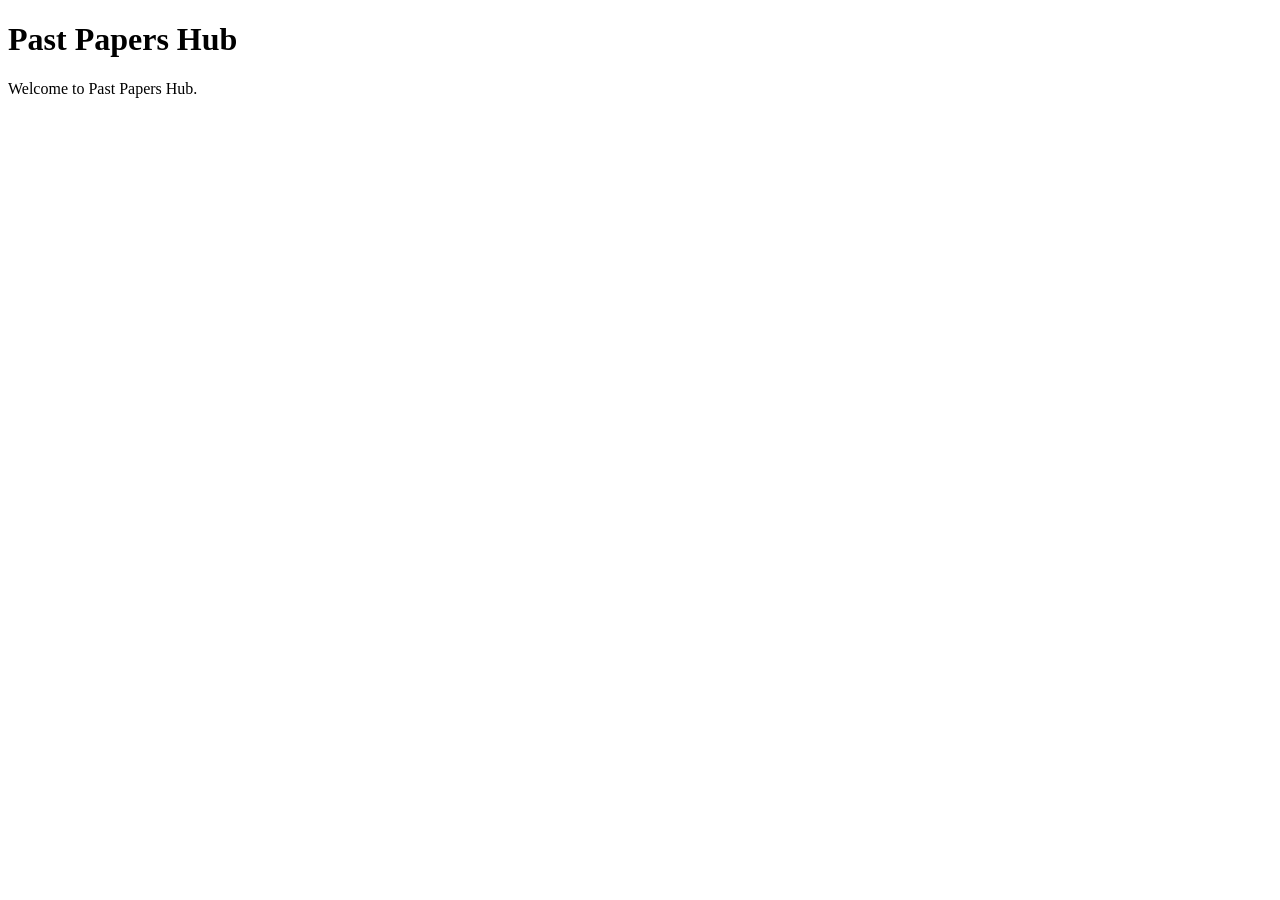
==== index.html @ 874d5408 "Add files via upload" ====
<!DOCTYPE html>
<html lang="en">
<head>
    <meta charset="UTF-8">
    <meta name="viewport" content="width=device-width, initial-scale=1.0">
    <title>Past Papers Hub</title>

    <link rel="stylesheet" href="css/style.css">
</head>

<body>

    <h1> Past Papers Hub</h1>

    <p>Welcome to Past Papers Hub.</p>

</body>
</html>
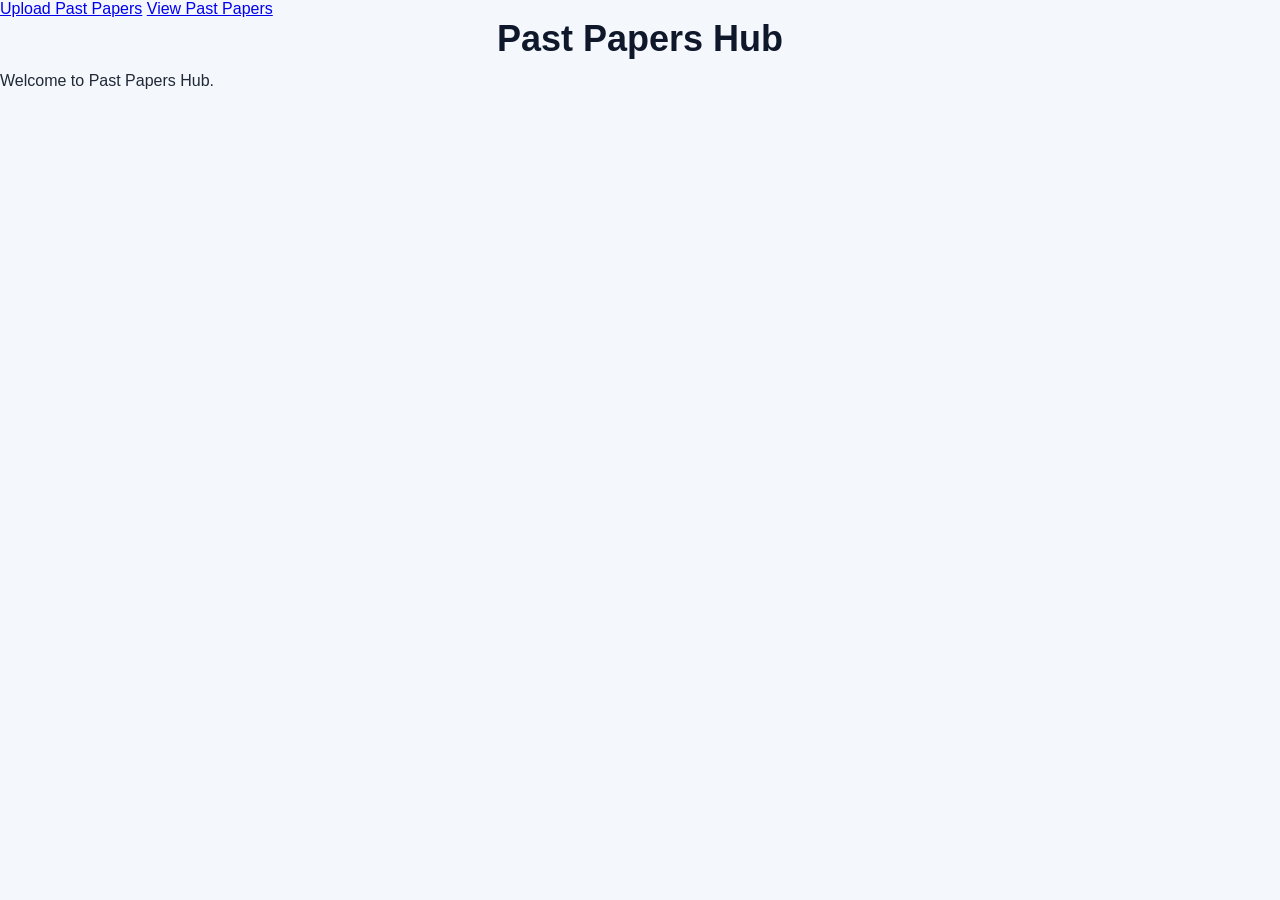
==== commit 2a04b0e8: "Update index.html" ====
--- a/index.html
+++ b/index.html
@@ -9,10 +9,12 @@
 </head>
 
 <body>
+    <a href="upload.html">Upload Past Papers</a>
+<a href="test.html">View Past Papers</a>
 
     <h1> Past Papers Hub</h1>
 
     <p>Welcome to Past Papers Hub.</p>
 
 </body>
-</html>+</html>
--- a/css/style.css
+++ b/css/style.css
@@ -0,0 +1,279 @@
+/* ==============================
+   PAST PAPERS HUB - MAIN STYLE
+   ============================== */
+
+* {
+    margin: 0;
+    padding: 0;
+    box-sizing: border-box;
+}
+
+body {
+    font-family: Arial, Helvetica, sans-serif;
+    background: #f4f7fb;
+    color: #1f2937;
+    min-height: 100vh;
+}
+
+/* ==============================
+   NAVIGATION
+   ============================== */
+
+.navbar {
+    background: #0f172a;
+    padding: 18px 7%;
+    display: flex;
+    justify-content: space-between;
+    align-items: center;
+    box-shadow: 0 3px 12px rgba(0, 0, 0, 0.15);
+}
+
+.logo {
+    color: white;
+    font-size: 24px;
+    font-weight: bold;
+}
+
+.nav-links {
+    display: flex;
+    gap: 25px;
+    list-style: none;
+}
+
+.nav-links a {
+    color: white;
+    text-decoration: none;
+    font-size: 15px;
+    transition: 0.3s;
+}
+
+.nav-links a:hover {
+    color: #60a5fa;
+}
+
+/* ==============================
+   MAIN CONTAINER
+   ============================== */
+
+.container {
+    width: 90%;
+    max-width: 1100px;
+    margin: 50px auto;
+}
+
+/* ==============================
+   HEADINGS
+   ============================== */
+
+h1 {
+    text-align: center;
+    color: #0f172a;
+    font-size: 36px;
+    margin-bottom: 12px;
+}
+
+h2 {
+    color: #0f172a;
+    margin-bottom: 15px;
+}
+
+h3 {
+    color: #1e3a8a;
+}
+
+.page-description {
+    text-align: center;
+    color: #64748b;
+    margin-bottom: 35px;
+}
+
+/* ==============================
+   SEARCH AREA
+   ============================== */
+
+.search-area {
+    display: flex;
+    justify-content: center;
+    gap: 10px;
+    margin-bottom: 35px;
+}
+
+.search-area input {
+    width: 60%;
+    padding: 14px 18px;
+    border: 1px solid #cbd5e1;
+    border-radius: 10px;
+    outline: none;
+    font-size: 15px;
+    background: white;
+}
+
+.search-area input:focus {
+    border-color: #2563eb;
+    box-shadow: 0 0 0 3px rgba(37, 99, 235, 0.1);
+}
+
+/* ==============================
+   BUTTONS
+   ============================== */
+
+button {
+    background: #2563eb;
+    color: white;
+    border: none;
+    padding: 12px 20px;
+    border-radius: 8px;
+    cursor: pointer;
+    font-size: 14px;
+    font-weight: bold;
+    transition: 0.3s;
+}
+
+button:hover {
+    background: #1d4ed8;
+    transform: translateY(-2px);
+}
+
+/* ==============================
+   PAPER CARDS
+   ============================== */
+
+#papersContainer {
+    display: grid;
+    grid-template-columns: repeat(auto-fit, minmax(280px, 1fr));
+    gap: 25px;
+}
+
+.paper-card {
+    background: white;
+    padding: 25px;
+    border-radius: 15px;
+    box-shadow: 0 5px 20px rgba(15, 23, 42, 0.08);
+    border: 1px solid #e2e8f0;
+    transition: 0.3s;
+}
+
+.paper-card:hover {
+    transform: translateY(-5px);
+    box-shadow: 0 10px 25px rgba(15, 23, 42, 0.12);
+}
+
+.paper-card h3 {
+    margin-bottom: 15px;
+    font-size: 20px;
+}
+
+.paper-card p {
+    margin-bottom: 8px;
+    color: #475569;
+}
+
+.paper-card button {
+    margin-top: 15px;
+    width: 100%;
+}
+
+/* ==============================
+   UPLOAD FORM
+   ============================== */
+
+#uploadForm {
+    max-width: 650px;
+    margin: 30px auto;
+    background: white;
+    padding: 35px;
+    border-radius: 18px;
+    box-shadow: 0 8px 30px rgba(15, 23, 42, 0.08);
+    border: 1px solid #e2e8f0;
+}
+
+#uploadForm label {
+    display: block;
+    font-weight: bold;
+    margin-bottom: 8px;
+    color: #334155;
+}
+
+#uploadForm input {
+    width: 100%;
+    padding: 13px;
+    margin-bottom: 5px;
+    border: 1px solid #cbd5e1;
+    border-radius: 8px;
+    font-size: 15px;
+    outline: none;
+}
+
+#uploadForm input:focus {
+    border-color: #2563eb;
+    box-shadow: 0 0 0 3px rgba(37, 99, 235, 0.1);
+}
+
+#uploadForm button {
+    width: 100%;
+    margin-top: 10px;
+    padding: 14px;
+    font-size: 16px;
+}
+
+#uploadMessage {
+    text-align: center;
+    font-weight: bold;
+    margin-top: 20px;
+}
+
+/* ==============================
+   FOOTER
+   ============================== */
+
+.footer {
+    background: #0f172a;
+    color: white;
+    text-align: center;
+    padding: 25px;
+    margin-top: 60px;
+}
+
+.footer p {
+    color: #cbd5e1;
+    font-size: 14px;
+}
+
+/* ==============================
+   MOBILE RESPONSIVENESS
+   ============================== */
+
+@media (max-width: 700px) {
+
+    .navbar {
+        flex-direction: column;
+        gap: 15px;
+        text-align: center;
+    }
+
+    .nav-links {
+        gap: 15px;
+        flex-wrap: wrap;
+        justify-content: center;
+    }
+
+    h1 {
+        font-size: 28px;
+    }
+
+    .search-area {
+        flex-direction: column;
+    }
+
+    .search-area input {
+        width: 100%;
+    }
+
+    .search-area button {
+        width: 100%;
+    }
+
+    #uploadForm {
+        padding: 25px 20px;
+    }
+}
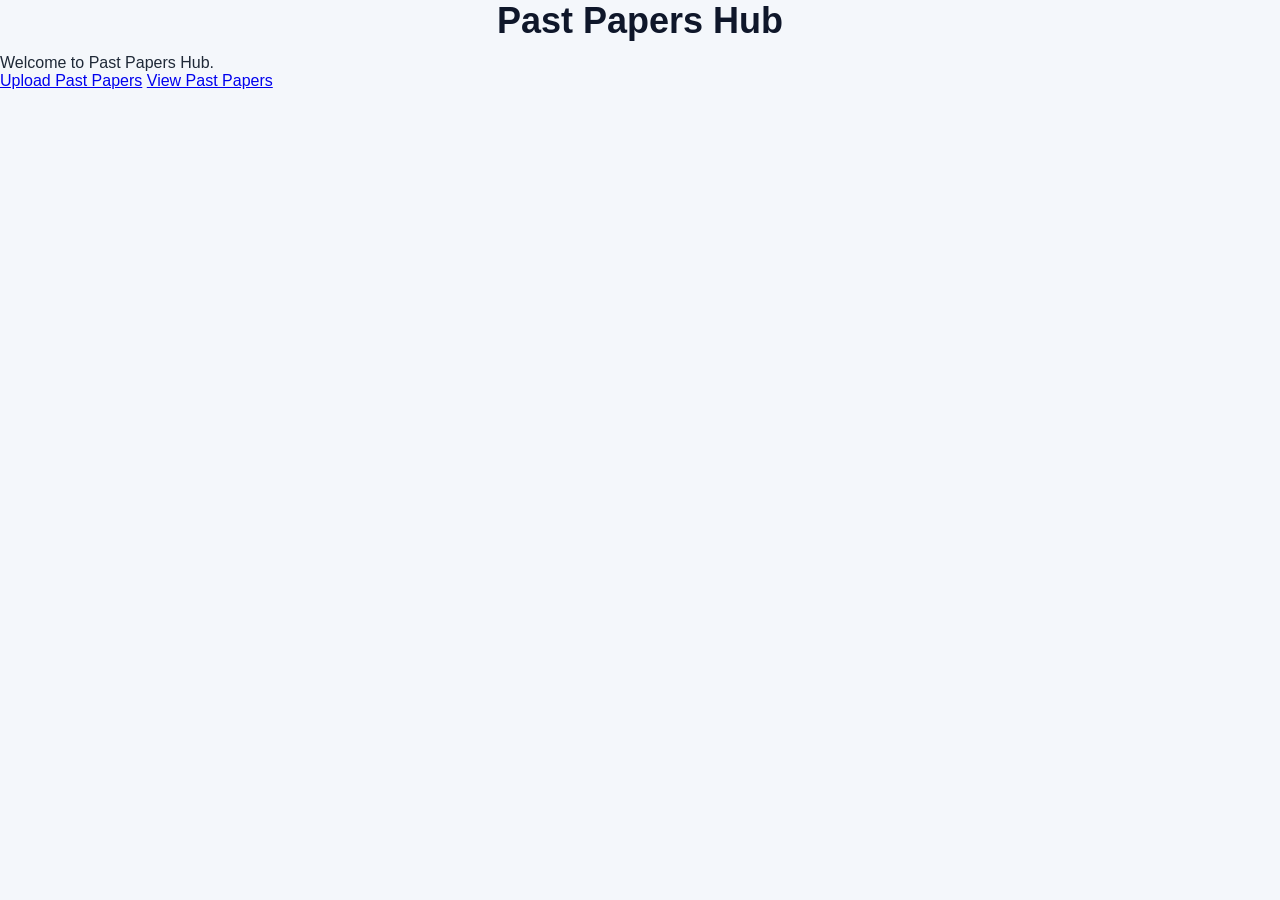
==== commit bd2f9024: "Update index.html" ====
--- a/index.html
+++ b/index.html
@@ -9,12 +9,13 @@
 </head>
 
 <body>
-    <a href="upload.html">Upload Past Papers</a>
-<a href="test.html">View Past Papers</a>
 
     <h1> Past Papers Hub</h1>
 
     <p>Welcome to Past Papers Hub.</p>
+    
+    <a href="upload.html">Upload Past Papers</a>
+<a href="test.html">View Past Papers</a>
 
 </body>
 </html>
